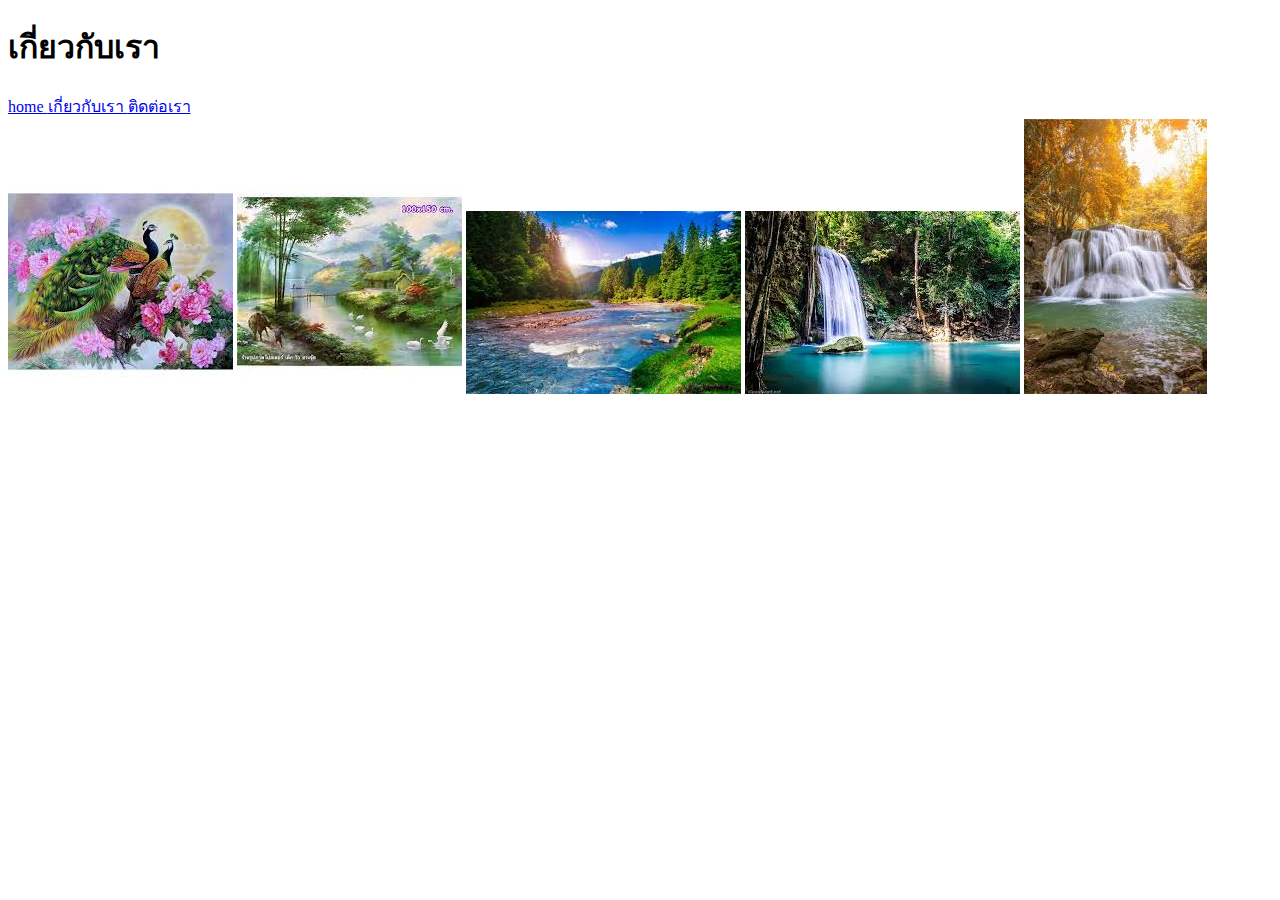
==== about.html @ 7623462b "initial commit" ====
<!DOCTYPE html>
<html lang="en">
<head>
    <meta charset="UTF-8">
    <meta http-equiv="X-UA-Compatible" content="IE=edge">
    <meta name="viewport" content="width=device-width, initial-scale=1.0">
    <title>เกี่ยวกับเรา</title>
</head>
<body>
    <h1>เกี่ยวกับเรา</h1>
    <a href="index.html"> home </a>
    <a href="about.html"> เกี่ยวกับเรา </a>
    <a href="contact.html"> ติดต่อเรา </a>
    <br />
    <img src="./images/มา.jpg" />
    <img src="./images/ก่อน.jpg" />
    <img src="./images/ทา.jpg" />
    <img src="./images/สัน.jpg" />
    <img src="./images/วัน.jpg" />

</body>
</html>
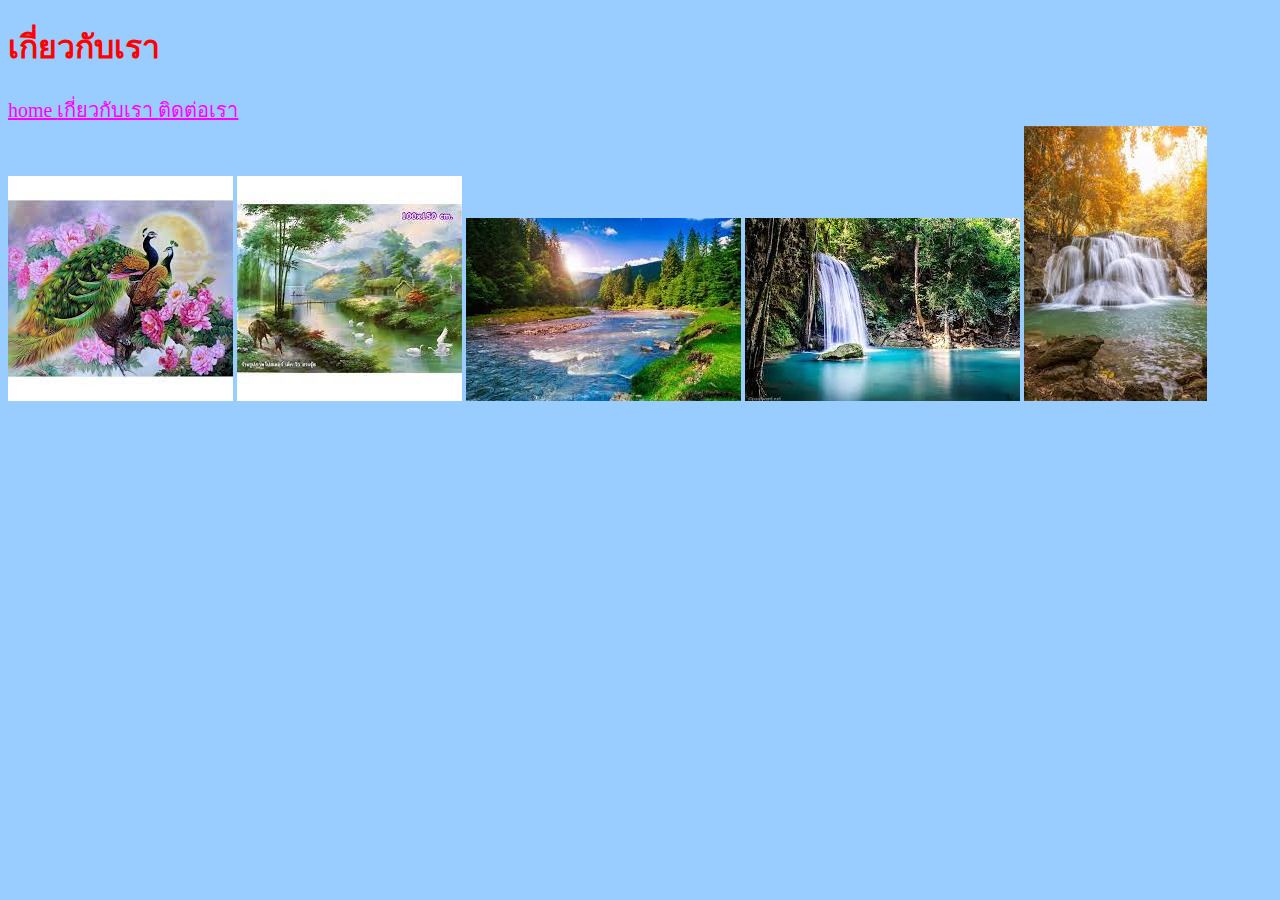
==== commit f9be6ab7: "update" ====
--- a/about.html
+++ b/about.html
@@ -5,8 +5,10 @@
     <meta http-equiv="X-UA-Compatible" content="IE=edge">
     <meta name="viewport" content="width=device-width, initial-scale=1.0">
     <title>เกี่ยวกับเรา</title>
+    <link rel="stylesheet" href="./script/style.css" />
 </head>
-<body>
+<body class="bg" >
+    <h1 class"abc"> 
     <h1>เกี่ยวกับเรา</h1>
     <a href="index.html"> home </a>
     <a href="about.html"> เกี่ยวกับเรา </a>
--- a/script/style.css
+++ b/script/style.css
@@ -0,0 +1,35 @@
+h1{
+    color: red;
+
+
+
+}
+
+a{
+color: #ff00ff ;
+font-size: 20px;
+
+}
+
+a:hover{
+    color: #ff0000 ;
+
+
+}
+
+.abc{
+    color: #ff00ff ;
+    text-shadow: 2px 3px red;
+}
+
+.bg{
+    background-color: #99ccff;
+
+}
+
+.bgimg{
+    background-image: url("../images/ก่อน.jpg" );
+
+
+
+}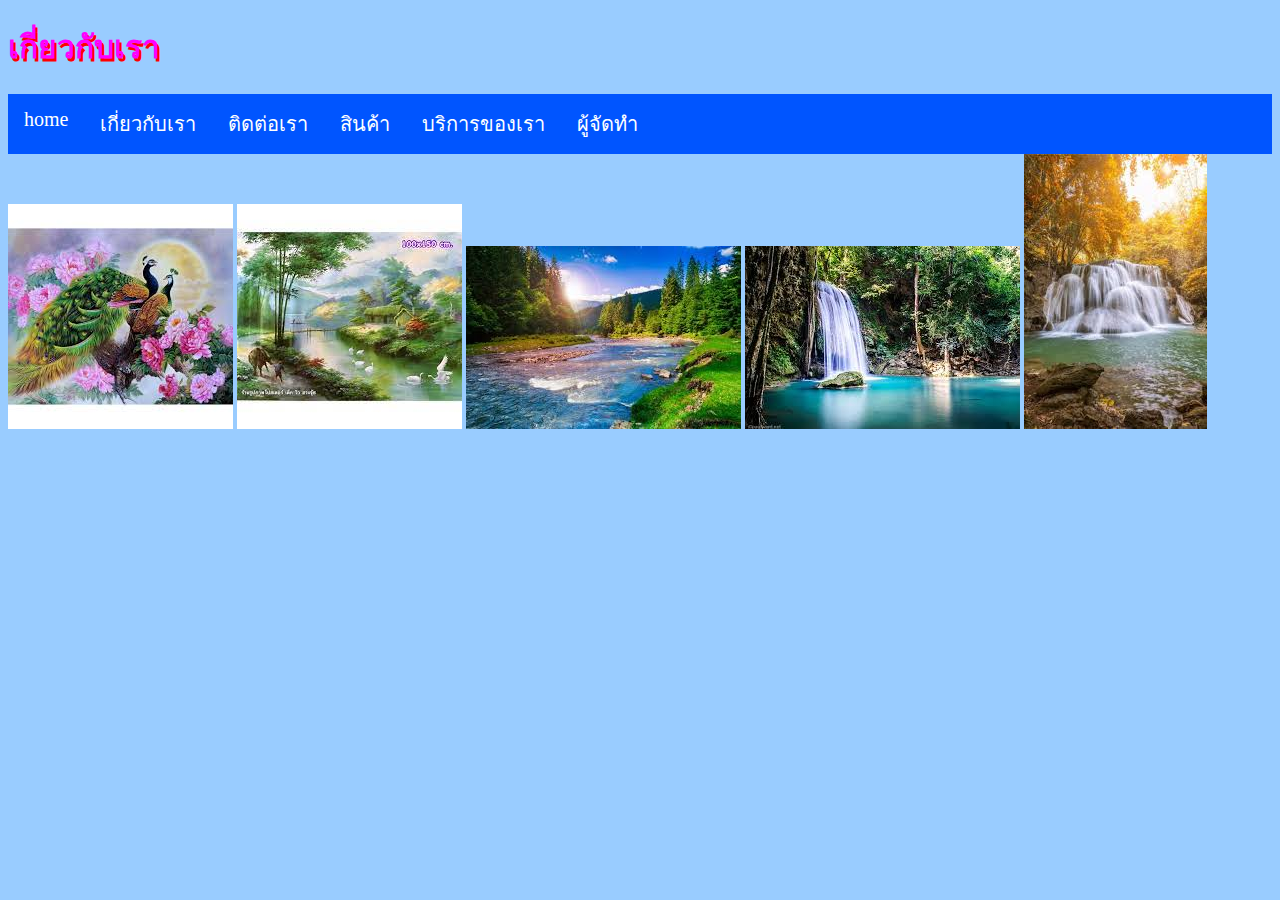
==== commit 8ac684ef: "update" ====
--- a/about.html
+++ b/about.html
@@ -8,17 +8,24 @@
     <link rel="stylesheet" href="./script/style.css" />
 </head>
 <body class="bg" >
-    <h1 class"abc"> 
-    <h1>เกี่ยวกับเรา</h1>
-    <a href="index.html"> home </a>
-    <a href="about.html"> เกี่ยวกับเรา </a>
-    <a href="contact.html"> ติดต่อเรา </a>
-    <br />
+    <h1 class="abc">เกี่ยวกับเรา</h1>
+
+    <ul>
+        <li><a href="index.html"> home </a></li>
+        <li><a href="about.html"> เกี่ยวกับเรา </a></li>
+        <li><a href="contact.html"> ติดต่อเรา </a></li>
+        <li><a href="product.html"> สินค้า </a></li>
+        <li><a href="service.html"> บริการของเรา </a></li>
+        <li><a href="resume.html"> ผู้จัดทำ </a></li>
+    </ul>
+
+
     <img src="./images/มา.jpg" />
     <img src="./images/ก่อน.jpg" />
     <img src="./images/ทา.jpg" />
     <img src="./images/สัน.jpg" />
     <img src="./images/วัน.jpg" />
 
+
 </body>
 </html>--- a/script/style.css
+++ b/script/style.css
@@ -29,7 +29,29 @@
 
 .bgimg{
     background-image: url("../images/ก่อน.jpg" );
+}
 
-
-
-}+ul {
+    list-style-type: none;
+    margin: 0;
+    padding: 0;
+    overflow: hidden;
+    background-color: #0055ff;
+  }
+  
+  li {
+    float: left;
+  }
+  
+  li a {
+    display: block;
+    color: white;
+    text-align: center;
+    padding: 14px 16px;
+    text-decoration: none;
+  }
+  
+  /* Change the link color to #111 (black) on hover */
+  li a:hover {
+    background-color: #9933ff;
+  }